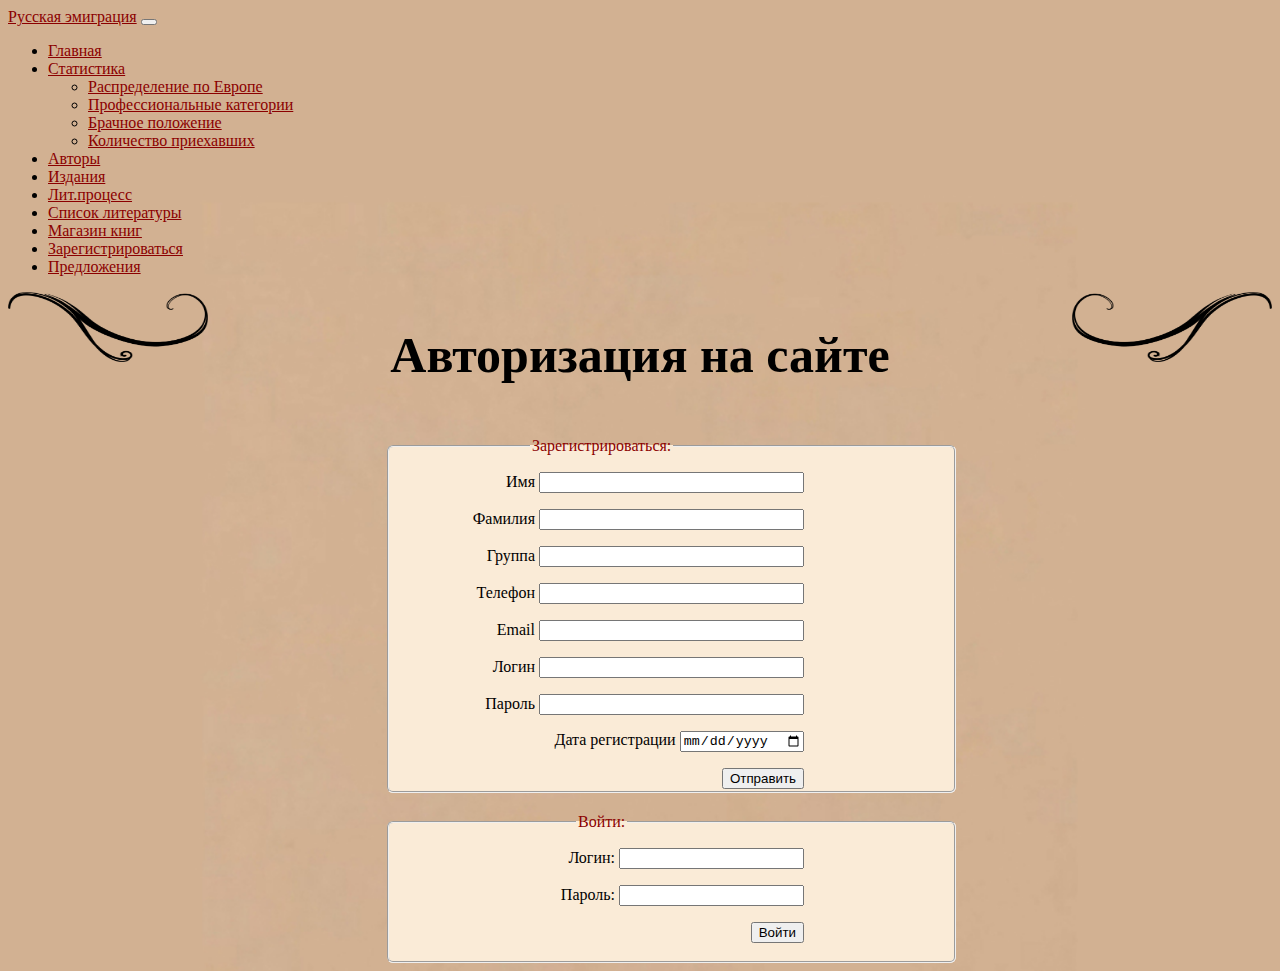
==== emigration_py_project/anketa.html @ ff4aa478 "Add files via upload" ====
<!DOCTYPE html>
<html lang="en">
<head>
	<meta charset="UTF-8">
    <title>Анкета</title>
	<link href="https://cdn.jsdelivr.net/npm/bootstrap@5.0.2/dist/css/bootstrap.min.css" rel="stylesheet" integrity="sha384-EVSTQN3/azprG1Anm3QDgpJLIm9Nao0Yz1ztcQTwFspd3yD65VohhpuuCOmLASjC" crossorigin="anonymous">
<script src="https://cdn.jsdelivr.net/npm/bootstrap@5.0.2/dist/js/bootstrap.bundle.min.js" integrity="sha384-MrcW6ZMFYlzcLA8Nl+NtUVF0sA7MsXsP1UyJoMp4YLEuNSfAP+JcXn/tWtIaxVXM" crossorigin="anonymous"></script>
	<link rel="stylesheet" href="style1.css">
	<script>
		function showForm() {
		document.getElementById("auth").hidden = false;
		document.getElementById("link").hidden = true;
		}
	</script>
</head>
<body>
<nav class="navbar navbar-expand-lg navbar-light bg-light">
  <div class="container-fluid">
    <a class="navbar-brand" href="#"><font color="DarkRed" face="fantasy">Русская эмиграция</font></a>
    <button class="navbar-toggler" type="button" data-bs-toggle="collapse" data-bs-target="#navbarNavDropdown" aria-controls="navbarNavDropdown" aria-expanded="false" aria-label="Toggle navigation">
      <span class="navbar-toggler-icon"></span>
    </button>
    <div class="collapse navbar-collapse" id="navbarNavDropdown">
      <ul class="navbar-nav">
        <li class="nav-item">
            <a class="nav-link" aria-current="page" href="index.html"><font face="fantasy">Главная</font></a>
        </li>
          <li class="nav-item dropdown">
          <a class="nav-link dropdown-toggle" href="statistic.html" id="navbarDropdownMenuLink" role="button" data-bs-toggle="dropdown" aria-expanded="false">
              <font face="fantasy">Статистика</font>
          </a>
          <ul class="dropdown-menu" aria-labelledby="navbarDropdownMenuLink">
            <li><a class="dropdown-item" href="emigration_py_project/raspred.html">Распределение по Европе</a></li>
            <li><a class="dropdown-item" href="emigration_py_project/prof.html">Профессиональные категории</a></li>
            <li><a class="dropdown-item" href="emigration_py_project/brak.html">Брачное положение</a></li>
              <li><a class="dropdown-item" href="emigration_py_project/come.html">Количество приехавших</a></li>
          </ul>
        </li>
        <li class="nav-item">
            <a class="nav-link" href="emigration_py_project/authors.html"> <font face="fantasy">Авторы</font></a>
        </li>
          <li class="nav-item">
              <a class="nav-link" href="emigration_py_project/isdania.html"><font face="fantasy"> Издания</font></a>
        </li>
          <li class="nav-item">
              <a class="nav-link" href="emigration_py_project/prozes.html"><font face="fantasy"> Лит.процесс</font></a>
        </li>
          <li class="nav-item">
              <a class="nav-link" href="emigration_py_project/spisok_lit.html"><font face="fantasy"> Список литературы</font></a>
        </li>
          </li>
          <li class="nav-item">
              <a class="nav-link" href="emigration_py_project/order.html"><font face="fantasy"> Магазин книг</font></a>
        </li>
          <li class="nav-item">
              <a class="nav-link active" href="emigration_py_project/anketa.html"><font face="fantasy"> Зарегистрироваться </font></a>
        </li>
		  <li class="nav-item">
              <a class="nav-link" href="emigration_py_project/form_author.html"><font face="fantasy"> Предложения </font></a>
        </li>
      </ul>
    </div>
  </div>
</nav>
<div class="block_decorate">
    <div class="ven1"><img width="200px" height="70px" src="ven.png"></div>
    <h1 align="center"><font face="Brush Script MT"> <b> Авторизация на сайте </b></font></h1>
    <div class="ven"><img width="200px" height="70px" src="ven.png"></div>
</div>
<form action="https://www.ya.ru/search?" id="UserEnter" name="UserEnter" target="_blank">
<p> <input type="hidden" name="q" value="search"></p>
	<fieldset class="one">
		<legend align="center"><font face="fantasy" color="DarkRed">Зарегистрироваться:</font></legend>
		<p><label>Имя </label><input type="text" name="last_name" size="30"></p>
		<p><label>Фамилия </label><input type="text" name="name" size="30"></p>
		<p><label>Группа </label><input type="text" name="group" size="30"></p>
		<p><label>Телефон </label><input type="text" name="tel" size="30"></p>
		<p><label>Email </label><input type="email" name="email" size="30"></p>
		<p><label>Логин </label><input type="text" name="user" size="30"></p>
		<p><label>Пароль </label><input type="password" name="pass" size="30"></p>
		<p><label>Дата регистрации </label><input type="date" name="date" size="30"></p>
		<input type="Submit" name="submit" value="Отправить">
	</fieldset>

</form>
<form id="auth">
	<fieldset class="one">
		<legend align="center"><font face="fantasy" color="DarkRed">Войти:</font></legend>
		<p><label>Логин: </label><input name="user" required></p>
		<p><label>Пароль: </label><input name="pass" type="password" required></p>
		<p><input type="submit" value="Войти"></p>
	</fieldset>
</form>
</body>
</html>
---- emigration_py_project/style1.css ----
h1 {
  font-size: 50px;
  }
   .ven{
   transform: scaleX(-1);
   }
   .block_decorate{
   width: 100%;
   display: flex;
   justify-content: space-between;
   }
body {
    background-image: url(back1.jpg);
    background-size: cover
}
.emigphoto{
    max-width: 100%;
   display: flex;
   justify-content: center;
   }
.ephoto{
    max-width: 15%;
    max-height: 50%;
}
 .intr{
  max-width: 100%;
   display: flex;
   justify-content: center;
  font-size: 1.5rem;
  margin-top: 1.5rem;
 }
 .information{
  max-width: 70%;
  display: flex;
  justify-content: normal;
  font-size: 1.2rem;
  margin-top: 1.5rem;
  margin-left: 15%;
  background: #e0d3b9;
  border: 2px dashed DarkRed;
  border-radius: 20px;
 }
 .description{
  margin-left: 5rem;
  margin-top: 0.5rem;
  font-size: 1rem;
 }
 .btn-group {
 display: flex;
 max-width: 90%;
  height: auto;
 justify-content: center;
 gap: 1%;
 margin-top: 2rem;
 margin-left: -3rem;
 }
 .btn-group button {
  cursor: pointer;
   font: bold 150% fantasy;
    background-color: transparent; /* Прозрачный цвет фона */
    font-size: 1rem; /* Размер текста */
    text-transform: uppercase; /* Все буквы заглавные */
    color: #8B4513; /* Цвет текста */
    border: 3px solid #8B4513; /* Параметры рамки */
    border-radius: 0.4em;
    padding: 0.4rem 1.3rem;

 }
 .btn-group button:hover {
  background-color: #e0d3b9;
}
.vnesh{
margin-top: 2rem;
display: flex;
 width: 100%;
 justify-content: center;
}
.vnesh button{
font: bold 110% Palatino;
    background-color: transparent; /* Прозрачный цвет фона */
    font-size: 1rem; /* Размер текста */
    text-transform: uppercase; /* Все буквы заглавные */
    color: DarkRed; /* Цвет текста */
    border: 3px solid DarkRed; /* Параметры рамки */
    border-radius: 0.4em;
    padding: 0.4rem 1.3rem;
}
.vnesh button:hover {
  background-color: #e0d3b9;
}
   .back{
   margin-left: 30px;
   margin-top: 200px;
   width: 8em; /* Ширина кнопки */
   height: 3em;
   font: bold 100% fantasy;
   padding: 0.3em 0.5em;
    background-color: transparent; /* Прозрачный цвет фона */
    font-size: 0.7em; /* Размер текста */
    text-transform: uppercase; /* Все буквы заглавные */
    color: #8B4513; /* Цвет текста */
    border: 2px solid #8B4513; /* Параметры рамки */
    border-radius: 0.3em
    }
    .back:hover {
  background-color: #e0d3b9;
}
    .profession{
    margin-left: 48rem;
   margin-top: -23rem;
    padding: 0;
    list-style-type: circle;
    font-size: 1.7rem;
    }
    a:link {
  color: DarkRed;
}
/* visited link */
a:visited {
  color: brown;
}
/* mouse over link */
a:hover {
  color: #e0d3b9;
}
/* selected link */
a:active {
  color: DarkRed;
}
    .menu profession {
  cursor: pointer;
}
.menu profession > a {
  display: block;
  text-decoration: none;
}

.carte{
margin-left: 10rem;
   margin-top: 2rem;
}
table. table-bordered{
margin-right: 25%;
	margin-left: 30%;
border:1px solid black;
   margin-top: 30px;
   font size: 18px;
   background: url(fon.jpg);
   border: 3px solid white;
}
table.table-bordered > thead > tr > th{
    border:1px solid black;
}
table.table-bordered > tbody > tr > td{
    border:1px solid black;
}

.pic{
 max-width: 100%;
  display: flex;
  justify-content: center;
}
.portrait {
display: inline-block;
width: 100%
justify-content: center;
 gap: 0.3rem;
 margin-left: 2.1rem;
	  border-radius: 50%;
	  overflow: hidden;
	  width: 200px;
	  height: 200px;
	  cursor: pointer;

	}
	.portrait img{
	  width:100%;
	  height:100%;
	  object-fit: cover;
	}

    .photo_authors{
    border: 4px solid DarkRed;
    width: 230px;
    height: 250px;
    margin-left: 5rem;
   margin-top: 2rem;
    }
    .navigation{
    margin-left: 5rem;
   margin-top: -65rem;
   font-size: 20px;
}
    .intr_authors{
   margin-left: 35rem;
  margin-top: -17rem;
  font-size: 25px;
  }
   .description_authors{
   margin-left: 23rem;
  margin-top: 1rem;
  font-size: 18px;
  display: block;
  background: #e0d3b9;
  width:  61rem;
  height: 47rem;
  border: 2px dashed DarkRed;
  border-radius: 20px;
  float: 0
   }
   .galerey_authors{
margin-left: 200px;
   margin-top: 10px;
   font-size: 20px;

   }
   .novel_authors {
 margin-left: 400px;
   margin-top: 10px;
   font-size: 20px;
 }
 .novel_authors li::marker {
	color: DarkRed;
	font-size: 18px;
}
.roman{
margin-left: 68rem;
   margin-top: -46rem;
}
.zapiski{
max-width: 90%;
display: flex;
justify-content: center;
width: 60%;
height: 40%;
margin-left: 20%;

}
.beginning{
margin-left: 17rem;
   margin-top: 135rem;
   font-size: 20px;
}
.beginning1{
margin-left: 17rem;
   margin-top: 6rem;
   font-size: 20px;
}
fieldset.one
{
	color: black;
	margin-top: 20px;
	margin-right: 25%;
	margin-left: 30%;
	padding-top: 1px;
	padding-bottom: 2px;
	padding-left: 10px;
	padding-right: 150px;
	border-top-left-radius: 6px;
	border-top-right-radius: 6px;
	border-bottom-left-radius: 6px;
	border-bottom-right-radius: 6px;
	clear:both;
	text-align: right;
	line-height:px;
	background-color: AntiqueWhite;
}
.spisok{
max-width: 90%;
display: flex;
justify-content: center;
flex-direction: column;
margin-left: 7%;
   margin-top: 2rem;
    font-size: 1.2rem;
    font: bold Palatino;
    color: DarkRed;
}
.anketa{
margin-left: 4rem;
   margin-top: 0rem;
font-size: 1.3rem;

}
.anketa1{
margin-left: 5rem;
   margin-top: 2rem;
font-size: 1.3rem;

}
.disc{
   max-width: 100%;
   display: flex;
   justify-content: center;
   margin-top: 0.5rem;
   font-size: 1.5rem;
}
.polimika{
   max-width: 100%;
   display: flex;
   justify-content: center;
   margin-left: 35%;
   flex-direction: column;
   margin-top: 2rem;
   padding: 0;
   list-style-type: circle;
    font: fantasy;
    font-size: 1.6rem;
}
.polimika_mol{
max-width: 60%;
  display: flex;
  justify-content: center;
  flex-direction: column;
margin-left: 20%;
   margin-top: 2rem;
    padding: 0;
    list-style-type: circle;
    font: fantasy;
    font-size: 1.4rem;
}
.information_critic{
max-width: 70%;
  display: flex;
  justify-content: center;
  margin-top: 1.5rem;
  margin-left: 20%;
font-size: 1.2rem;
  background: #e0d3b9;
  width:  60%;
  height: 40%;
  border: 2px dashed DarkRed;
  border-radius: 20px;
}
.information_molod{
font-size: 1.2rem;
  max-width: 70%;
  display: flex;
  justify-content: center;
  margin-top: 1.5rem;
  margin-left: 19%;
  background: #e0d3b9;
  border: 2px dashed DarkRed;
  border-radius: 20px;
}
.canon{
max-width: 70%;
  display: flex;
  margin-top: 1.5rem;
  margin-left: 15%;
   justify-content: space-between;
   gap: 15%;
   font-size: 1.7rem;
   font-style: fantasy;
}
.person{
max-width: 70%;
  display: flex;
  margin-top: 1.5rem;
  margin-left: 15%;
  justify-content: space-between;
   gap: 10%;
   font-size: 1.7rem;
}
.person2{
max-width: 70%;
  display: flex;
  margin-top: 1.5rem;
  margin-left: 15%;
  justify-content: space-between;
   gap: 10%;
   font-size: 1.7rem;
}
.information_сanon{
font-size: 1.2rem;
  max-width: 60%;
  display: flex;
  justify-content: center;
  margin-top: 1.5rem;
  margin-left: 20%;
  background: #e0d3b9;
  border: 2px dashed DarkRed;
  border-radius: 20px;
}
.cite{
  max-width: 70%;
  display: flex;
  margin-top: 1.5rem;
  margin-left: 15%;
  justify-content: space-between;
  gap: 12%;

}
.cite2{
font-size: 1.2rem;
  background: #e0d3b9;
  border: 2px dashed DarkRed;
  border-radius: 20px;
}
.stepyn{
font-size: 1.2rem;
color: DarkRed;
  max-width: 90%;
  display: flex;
  justify-content: center;
  margin-top: 1.5rem;
  margin-left: 10%;
  background: opacity;
  border: 2px dashed #e0d3b9;
  border-radius: 20px;
}

.pas{
background-image: url(passpotr_shablon.png);
    background-position: center-bottom;
    background-repeat: no-repeat;
    position: relative;
  display: inline-block;
  width: 49rem;
  height: 97rem;
  margin-left: 20rem;
   margin-top: 1rem;
}
.dom {
margin-left: 20rem;
   margin-top: 2rem;
}
.obl {
   margin-left: 6rem;
   margin-top: 4.5rem;
   font: bold 77% serif;
   }
   .data {
   margin-left: 6.2rem;
   margin-top: 3rem;
   font: 1rem serif;
   }
   .cod {
   margin-left: 250px;
   margin-top: -17px;
   }
   .surname {
   margin-left: 218px;
   margin-top: 185px;
   font:  100% serif;
   }
   .name {
   margin-left: 225px;
   margin-top: 29px;
   }
   .ot {
   margin-left: 220px;
   margin-top: 4px;
   }
   .sex {
   margin-left: 180px;
   margin-top: 4px;
   }
   .birth {
   margin-left: 270px;
   margin-top: -17px;
   }
   .city {
   margin-left: 15rem;
   margin-top: 3px;
   }
   .photop {
   margin-left: 2.5rem;
   margin-top: -5.9rem;
   }
.zamena{
margin-left: 9rem;
   margin-top: 2rem;
cursor: pointer;
   font: bold 150% fantasy;
    background-color: transparent; /* Прозрачный цвет фона */
    font-size: 0.6rem; /* Размер текста */
    text-transform: uppercase; /* Все буквы заглавные */
    color: #8B4513; /* Цвет текста */
    border: 2.5px solid #8B4513; /* Параметры рамки */
    border-radius: 0.4em;
    padding: 0.2rem 1rem;
    width: 20%;
 }
 .zamena:hover {
  background-color: #e0d3b9;
}

.passport_display{
 margin-left: 35rem;
   margin-top: -10rem;
   font-size: 1.5rem;
}
.zakl {
margin-left: 28rem;
   margin-top: -8rem;
   font-size: 1.5rem;
   display: flex;
   justify-content: start;
 gap: 7rem;
}
.math{
margin-left: 35rem;
   margin-top: 2rem;
   font: 140% Palatino;
}
.desk_z1{
font-size: 1.2rem;
  background: #e0d3b9;
  margin-left: 35rem;
   margin-top: -1rem;
  width:  500px;
  height: 110px;
  border: 2px dashed DarkRed;
  border-radius: 20px;
}
.img2{
 max-width: 10%;
  height: 10%;
  align-self: center;
}
.res_z1{
display: flex;
 width: 100%;
 justify-content: center;
 gap: 6rem;
 margin-top: 1rem;
 margin-left: 4rem;
 font-size: 1.5rem;
 }
.evaluate{
 margin-left: 1rem;
   margin-top: 1rem;
cursor: pointer;
   font: bold 150% fantasy;
    background-color: transparent; /* Прозрачный цвет фона */
    font-size: 0.8rem; /* Размер текста */
    text-transform: uppercase; /* Все буквы заглавные */
    color: #8B4513; /* Цвет текста */
    border: 2.5px solid #8B4513; /* Параметры рамки */
    border-radius: 0.4em;
    padding: 0.2rem 1rem;
    width: 15%;
 }
 .evaluate:hover {
  background-color: #e0d3b9;
}
.math2{
margin-left: 35rem;
   margin-top: 2rem;
   font: 140% Palatino;
}
.shop{
display: flex;
 width: 100%;
 justify-content: evenly;
 gap: 1rem;
 flex-direction: row;
 flex-wrap: wrap;

}
.card{
display: flex;
 width: 60%;
 flex-direction: column;
 padding: 1rem;
 margin: 0.7rem;
 border: 2px dashed DarkRed;
  border-radius: 20px;

}
.image{
 display: flex;
  width: 50%;
  height: 60% !important;
  align-self: stretch;
  margin: 0 auto;

}
.card-header{
color: DarkRed;
 background: #e0d3b9;
 display: flex;
  width: 100%;
  border: 2px dashed DarkRed;
  border-radius: 20px;
  padding: 0.4rem;
  margin-top: 1rem;

}
.card-subtitle{
display: flex;
  width: 100%;
  margin-top: 1rem;
}
.card-text{
display: flex;
  width: 100%;
  margin-top: 0.7rem;
  color: DarkRed;
}
.card-text1{
display: flex;
  width: 100%;
  margin-top: 0.7rem;
  font-weight: 300rem;
  margin-top: 0.4rem;
}
.botton{
   margin-left: 2%;
   margin-top: 2%;
   width: 8em; /* Ширина кнопки */
   height: 3em;
   font: bold 100% fantasy;
   padding: 0.3em 0.5em;
    background-color: transparent; /* Прозрачный цвет фона */
    font-size: 0.7em; /* Размер текста */
    text-transform: uppercase; /* Все буквы заглавные */
    color: #8B4513; /* Цвет текста */
    border: 2px solid #8B4513; /* Параметры рамки */
    border-radius: 0.3em
    }
.botton:hover {
 background-color: #e0d3b9;
 }
.desk_z2{
font-size: 1.2rem;
  background: #e0d3b9;
  margin-left: 35rem;
   margin-top: 1rem;
  width:  500px;
  height: 70px;
  border: 2px dashed DarkRed;
  border-radius: 20px;
  display: flex;
justify-content: center;
gap: 10%;
}
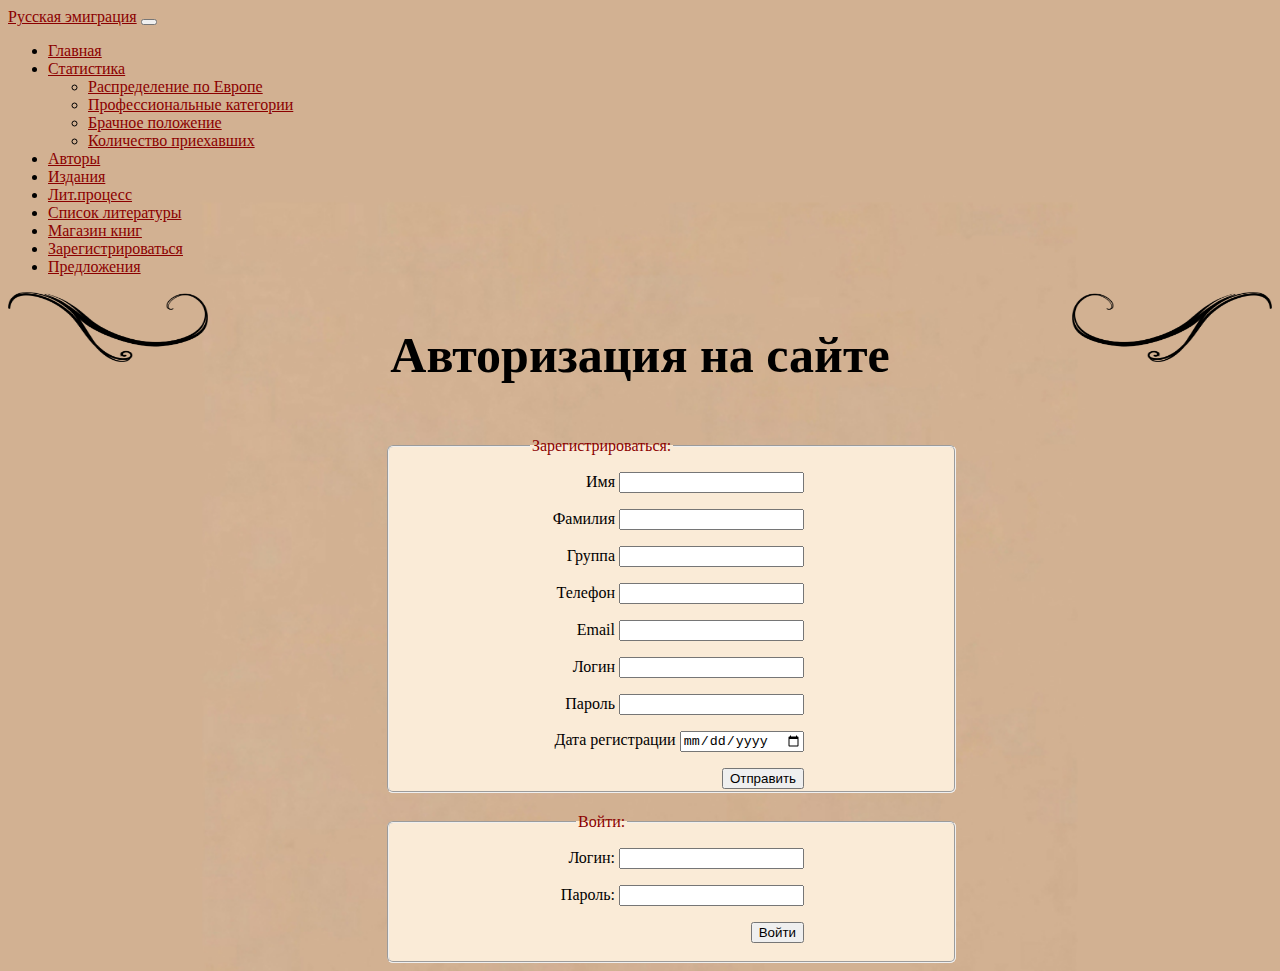
==== commit 5bd846a1: "Update anketa.html" ====
--- a/emigration_py_project/anketa.html
+++ b/emigration_py_project/anketa.html
@@ -23,40 +23,39 @@
     <div class="collapse navbar-collapse" id="navbarNavDropdown">
       <ul class="navbar-nav">
         <li class="nav-item">
-            <a class="nav-link" aria-current="page" href="index.html"><font face="fantasy">Главная</font></a>
+            <a class="nav-link" aria-current="page" href="../index.html"><font face="fantasy">Главная</font></a>
         </li>
           <li class="nav-item dropdown">
           <a class="nav-link dropdown-toggle" href="statistic.html" id="navbarDropdownMenuLink" role="button" data-bs-toggle="dropdown" aria-expanded="false">
               <font face="fantasy">Статистика</font>
           </a>
           <ul class="dropdown-menu" aria-labelledby="navbarDropdownMenuLink">
-            <li><a class="dropdown-item" href="emigration_py_project/raspred.html">Распределение по Европе</a></li>
-            <li><a class="dropdown-item" href="emigration_py_project/prof.html">Профессиональные категории</a></li>
-            <li><a class="dropdown-item" href="emigration_py_project/brak.html">Брачное положение</a></li>
-              <li><a class="dropdown-item" href="emigration_py_project/come.html">Количество приехавших</a></li>
+            <li><a class="dropdown-item" href="raspred.html">Распределение по Европе</a></li>
+            <li><a class="dropdown-item" href="prof.html">Профессиональные категории</a></li>
+            <li><a class="dropdown-item" href="brak.html">Брачное положение</a></li>
+              <li><a class="dropdown-item" href="come.html">Количество приехавших</a></li>
           </ul>
         </li>
         <li class="nav-item">
-            <a class="nav-link" href="emigration_py_project/authors.html"> <font face="fantasy">Авторы</font></a>
+            <a class="nav-link" href="authors.html"> <font face="fantasy">Авторы</font></a>
         </li>
           <li class="nav-item">
-              <a class="nav-link" href="emigration_py_project/isdania.html"><font face="fantasy"> Издания</font></a>
+              <a class="nav-link" href="isdania.html"><font face="fantasy"> Издания</font></a>
         </li>
           <li class="nav-item">
-              <a class="nav-link" href="emigration_py_project/prozes.html"><font face="fantasy"> Лит.процесс</font></a>
+              <a class="nav-link" href="prozes.html"><font face="fantasy"> Лит.процесс</font></a>
         </li>
           <li class="nav-item">
-              <a class="nav-link" href="emigration_py_project/spisok_lit.html"><font face="fantasy"> Список литературы</font></a>
+              <a class="nav-link" href="spisok_lit.html"><font face="fantasy"> Список литературы</font></a>
         </li>
-          </li>
-          <li class="nav-item">
-              <a class="nav-link" href="emigration_py_project/order.html"><font face="fantasy"> Магазин книг</font></a>
+        <li class="nav-item">
+            <a class="nav-link" href="order.html"><font face="fantasy"> Магазин книг</font></a>
         </li>
-          <li class="nav-item">
-              <a class="nav-link active" href="emigration_py_project/anketa.html"><font face="fantasy"> Зарегистрироваться </font></a>
+        <li class="nav-item">
+            <a class="nav-link active" href="anketa.html"><font face="fantasy"> Зарегистрироваться </font></a>
         </li>
-		  <li class="nav-item">
-              <a class="nav-link" href="emigration_py_project/form_author.html"><font face="fantasy"> Предложения </font></a>
+	<li class="nav-item">
+            <a class="nav-link" href="form_author.html"><font face="fantasy"> Предложения </font></a>
         </li>
       </ul>
     </div>
@@ -71,13 +70,13 @@
 <p> <input type="hidden" name="q" value="search"></p>
 	<fieldset class="one">
 		<legend align="center"><font face="fantasy" color="DarkRed">Зарегистрироваться:</font></legend>
-		<p><label>Имя </label><input type="text" name="last_name" size="30"></p>
-		<p><label>Фамилия </label><input type="text" name="name" size="30"></p>
-		<p><label>Группа </label><input type="text" name="group" size="30"></p>
-		<p><label>Телефон </label><input type="text" name="tel" size="30"></p>
-		<p><label>Email </label><input type="email" name="email" size="30"></p>
-		<p><label>Логин </label><input type="text" name="user" size="30"></p>
-		<p><label>Пароль </label><input type="password" name="pass" size="30"></p>
+		<p><label>Имя </label><input type="text" name="last_name"></p>
+		<p><label>Фамилия </label><input type="text" name="name"></p>
+		<p><label>Группа </label><input type="text" name="group"></p>
+		<p><label>Телефон </label><input type="text" name="tel"></p>
+		<p><label>Email </label><input type="email" name="email"></p>
+		<p><label>Логин </label><input type="text" name="user"></p>
+		<p><label>Пароль </label><input type="password" name="pass"></p>
 		<p><label>Дата регистрации </label><input type="date" name="date" size="30"></p>
 		<input type="Submit" name="submit" value="Отправить">
 	</fieldset>
